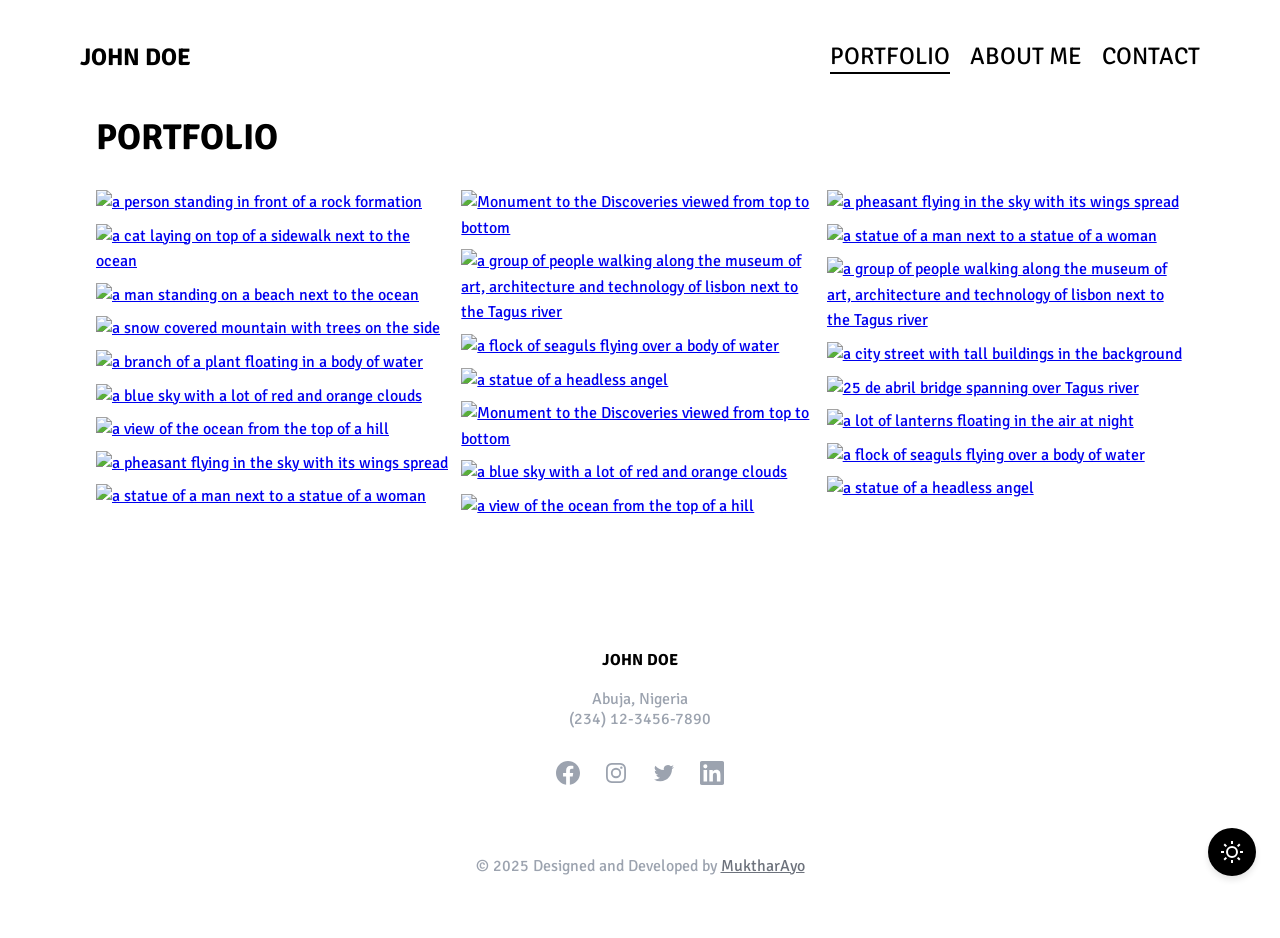
==== Index.html @ ddb0d1b8 "Photgrapher portfolio" ====
<!DOCTYPE html>
<html lang="en" class="scroll-smooth">
  <head>
    <meta charset="UTF-8" />
    <meta http-equiv="X-UA-Compatible" content="IE=edge" />
    <meta name="viewport" content="width=device-width, initial-scale=1.0" />
    <title>John Doe - Portfolio</title>
    <meta
      name="description"
      content="Hello there, I'm John Doe – an intrepid explorer through the lens, on a relentless quest to capture the world's boundless wonders. Join me in unraveling the extraordinary through my lens as I embark on a visual journey like no other."
    />
    <link rel="stylesheet" href="styles.css" />
    <!-- AOS link -->
    <link rel="stylesheet" href="https://unpkg.com/aos@next/dist/aos.css" />
    <!-- Fonts -->
    <link rel="preconnect" href="https://fonts.gstatic.com" crossorigin />
    <link rel="preconnect" href="https://fonts.googleapis.com" />
    <link
      href="https://fonts.googleapis.com/css2?family=Nothing+You+Could+Do&family=Signika:wght@400;700&display=swap"
      rel="stylesheet"
    />
    <!-- Fancybox -->
    <script src="https://cdn.jsdelivr.net/npm/@fancyapps/ui@5.0/dist/fancybox/fancybox.umd.js"></script>
    <link
      rel="stylesheet"
      href="https://cdn.jsdelivr.net/npm/@fancyapps/ui@5.0/dist/fancybox/fancybox.css"
    />
  </head>

  <body>
    <!-- theme-toggle -->
    <div class="theme-toggle" id="themeToggle">
      <svg
        xmlns="http://www.w3.org/2000/svg"
        viewBox="0 0 24 24"
        width="24"
        height="24"
      >
        <path fill="none" d="M0 0h24v24H0z" />
        <path
          d="M12 18a6 6 0 1 1 0-12 6 6 0 0 1 0 12zm0-2a4 4 0 1 0 0-8 4 4 0 0 0 0 8zM11 1h2v3h-2V1zm0 19h2v3h-2v-3zM3.515 4.929l1.414-1.414L7.05 5.636 5.636 7.05 3.515 4.93zM16.95 18.364l1.414-1.414 2.121 2.121-1.414 1.414-2.121-2.121zm2.121-14.85l1.414 1.415-2.121 2.121-1.414-1.414 2.121-2.121zM5.636 16.95l1.414 1.414-2.121 2.121-1.414-1.414 2.121-2.121zM23 11v2h-3v-2h3zM4 11v2H1v-2h3z"
        />
      </svg>
    </div>

    <!-- Navbar -->
    <header class="header">
      <nav class="nav" role="navigation">
        <div class="nav-container">
          <div class="nav-brand">
            <a href="index.html" class="brand-link">JOHN DOE</a>
          </div>
          <div class="nav-toggle">
            <button
              class="hamburger"
              onclick="toggleMenu()"
              aria-label="Toggle menu"
            >
              <span class="hamburger-line"></span>
              <span class="hamburger-line"></span>
              <span class="hamburger-line"></span>
            </button>
          </div>
          <div class="nav-menu" id="navMenu">
            <ul class="nav-list">
              <li class="nav-item active">
                <a href="index.html" class="nav-link">PORTFOLIO</a>
              </li>
              <li class="nav-item">
                <a href="about.html" class="nav-link">ABOUT ME</a>
              </li>
              <li class="nav-item">
                <a href="contact.html" class="nav-link">CONTACT</a>
              </li>
            </ul>
          </div>
        </div>
      </nav>
    </header>

    <!-- Content -->
    <main class="main-content">
      <div class="container">
        <h1 class="page-title">PORTFOLIO</h1>
        <section class="gallery">
          <div class="gallery-grid">
            <div data-aos="fade-up">
              <a
                href="https://images.unsplash.com/photo-1675789203977-70070dae0799?ixlib=rb-4.0.3&ixid=MnwxMjA3fDB8MHxwaG90by1wYWdlfHx8fGVufDB8fHx8&auto=format&fit=crop&w=870&q=80"
                data-fancybox="gallery"
              >
                <img
                  alt="a person standing in front of a rock formation"
                  class="gallery-image"
                  src="https://images.unsplash.com/photo-1675789203977-70070dae0799?ixlib=rb-4.0.3&ixid=MnwxMjA3fDB8MHxwaG90by1wYWdlfHx8fGVufDB8fHx8&auto=format&fit=crop&w=870&q=80"
                />
              </a>
            </div>
            <div data-aos="fade-up">
              <a
                href="https://images.unsplash.com/photo-1674985594089-eab270e843c5?ixlib=rb-4.0.3&ixid=MnwxMjA3fDB8MHxwaG90by1wYWdlfHx8fGVufDB8fHx8&auto=format&fit=crop&w=1963&q=80"
                data-fancybox="gallery"
              >
                <img
                  alt="a cat laying on top of a sidewalk next to the ocean"
                  class="gallery-image"
                  src="https://images.unsplash.com/photo-1674985594089-eab270e843c5?ixlib=rb-4.0.3&ixid=MnwxMjA3fDB8MHxwaG90by1wYWdlfHx8fGVufDB8fHx8&auto=format&fit=crop&w=1963&q=80"
                />
              </a>
            </div>
            <div data-aos="fade-up">
              <a
                href="https://images.unsplash.com/photo-1667093060577-02f07eb01585?ixlib=rb-4.0.3&ixid=MnwxMjA3fDB8MHxwaG90by1wYWdlfHx8fGVufDB8fHx8&auto=format&fit=crop&w=1750&q=80"
                data-fancybox="gallery"
              >
                <img
                  alt="a man standing on a beach next to the ocean"
                  class="gallery-image"
                  src="https://images.unsplash.com/photo-1667093060577-02f07eb01585?ixlib=rb-4.0.3&ixid=MnwxMjA3fDB8MHxwaG90by1wYWdlfHx8fGVufDB8fHx8&auto=format&fit=crop&w=1750&q=80"
                />
              </a>
            </div>
            <div data-aos="fade-up">
              <a
                href="https://images.unsplash.com/photo-1676978647680-0e60a584c5fa?ixlib=rb-4.0.3&ixid=MnwxMjA3fDB8MHxwaG90by1wYWdlfHx8fGVufDB8fHx8&auto=format&fit=crop&w=1740&q=80"
                data-fancybox="gallery"
              >
                <img
                  alt="a snow covered mountain with trees on the side"
                  class="gallery-image"
                  src="https://images.unsplash.com/photo-1676978647680-0e60a584c5fa?ixlib=rb-4.0.3&ixid=MnwxMjA3fDB8MHxwaG90by1wYWdlfHx8fGVufDB8fHx8&auto=format&fit=crop&w=1740&q=80"
                />
              </a>
            </div>
            <div data-aos="fade-up">
              <a
                href="https://images.unsplash.com/photo-1675910568522-c187fd74d5b9?ixlib=rb-4.0.3&ixid=MnwxMjA3fDB8MHxwaG90by1wYWdlfHx8fGVufDB8fHx8&auto=format&fit=crop&w=1740&q=80"
                data-fancybox="gallery"
              >
                <img
                  alt="a branch of a plant floating in a body of water"
                  class="gallery-image"
                  src="https://images.unsplash.com/photo-1675910568522-c187fd74d5b9?ixlib=rb-4.0.3&ixid=MnwxMjA3fDB8MHxwaG90by1wYWdlfHx8fGVufDB8fHx8&auto=format&fit=crop&w=1740&q=80"
                />
              </a>
            </div>
            <div data-aos="fade-up">
              <a
                href="https://images.unsplash.com/photo-1675971074488-351394caf6aa?ixlib=rb-4.0.3&ixid=MnwxMjA3fDB8MHxwaG90by1wYWdlfHx8fGVufDB8fHx8&auto=format&fit=crop&w=1740&q=80"
                data-fancybox="gallery"
              >
                <img
                  alt="a blue sky with a lot of red and orange clouds"
                  class="gallery-image"
                  src="https://images.unsplash.com/photo-1675971074488-351394caf6aa?ixlib=rb-4.0.3&ixid=MnwxMjA3fDB8MHxwaG90by1wYWdlfHx8fGVufDB8fHx8&auto=format&fit=crop&w=1740&q=80"
                />
              </a>
            </div>
            <div data-aos="fade-up">
              <a
                href="https://images.unsplash.com/photo-1655908932015-7650b401e2f9?ixlib=rb-4.0.3&ixid=MnwxMjA3fDB8MHxwaG90by1wYWdlfHx8fGVufDB8fHx8&auto=format&fit=crop&w=1740&q=80"
                data-fancybox="gallery"
              >
                <img
                  alt="a view of the ocean from the top of a hill"
                  class="gallery-image"
                  src="https://images.unsplash.com/photo-1655908932015-7650b401e2f9?ixlib=rb-4.0.3&ixid=MnwxMjA3fDB8MHxwaG90by1wYWdlfHx8fGVufDB8fHx8&auto=format&fit=crop&w=1740&q=80"
                />
              </a>
            </div>
            <div data-aos="fade-up">
              <a
                href="https://images.unsplash.com/photo-1675189729507-b90d7cb6c592?ixlib=rb-4.0.3&ixid=MnwxMjA3fDB8MHxwaG90by1wYWdlfHx8fGVufDB8fHx8&auto=format&fit=crop&w=1816&q=80"
                data-fancybox="gallery"
              >
                <img
                  alt="a pheasant flying in the sky with its wings spread"
                  class="gallery-image"
                  src="https://images.unsplash.com/photo-1675189729507-b90d7cb6c592?ixlib=rb-4.0.3&ixid=MnwxMjA3fDB8MHxwaG90by1wYWdlfHx8fGVufDB8fHx8&auto=format&fit=crop&w=1816&q=80"
                />
              </a>
            </div>
            <div data-aos="fade-up">
              <a
                href="https://images.unsplash.com/photo-1654018869756-d08407972836?ixlib=rb-4.0.3&ixid=MnwxMjA3fDB8MHxwaG90by1wYWdlfHx8fGVufDB8fHx8&auto=format&fit=crop&w=2918&q=80"
                data-fancybox="gallery"
              >
                <img
                  alt="a statue of a man next to a statue of a woman"
                  class="gallery-image"
                  src="https://images.unsplash.com/photo-1654018869756-d08407972836?ixlib=rb-4.0.3&ixid=MnwxMjA3fDB8MHxwaG90by1wYWdlfHx8fGVufDB8fHx8&auto=format&fit=crop&w=2918&q=80"
                />
              </a>
            </div>
            <div data-aos="fade-up">
              <a
                href="https://images.unsplash.com/photo-1551346072-8ba2706b0f36?ixlib=rb-4.0.3&ixid=MnwxMjA3fDB8MHxwaG90by1wYWdlfHx8fGVufDB8fHx8&auto=format&fit=crop&w=2052&q=80"
                data-fancybox="gallery"
              >
                <img
                  alt="Monument to the Discoveries viewed from top to bottom"
                  class="gallery-image"
                  src="https://images.unsplash.com/photo-1551346072-8ba2706b0f36?ixlib=rb-4.0.3&ixid=MnwxMjA3fDB8MHxwaG90by1wYWdlfHx8fGVufDB8fHx8&auto=format&fit=crop&w=2052&q=80"
                />
              </a>
            </div>
            <div data-aos="fade-up">
              <a
                href="https://images.unsplash.com/photo-1624385690664-38a3af477cd9?ixlib=rb-4.0.3&ixid=MnwxMjA3fDB8MHxwaG90by1wYWdlfHx8fGVufDB8fHx8&auto=format&fit=crop&w=1740&q=80"
                data-fancybox="gallery"
              >
                <img
                  alt="a group of people walking along the museum of art, architecture and technology of lisbon next to the Tagus river"
                  class="gallery-image"
                  src="https://images.unsplash.com/photo-1624385690664-38a3af477cd9?ixlib=rb-4.0.3&ixid=MnwxMjA3fDB8MHxwaG90by1wYWdlfHx8fGVufDB8fHx8&auto=format&fit=crop&w=1740&q=80"
                />
              </a>
            </div>
            <div data-aos="fade-up">
              <a
                href="https://images.unsplash.com/photo-1675620705848-bcab2d4d98a4?ixlib=rb-4.0.3&ixid=MnwxMjA3fDB8MHxwaG90by1wYWdlfHx8fGVufDB8fHx8&auto=format&fit=crop&w=870&q=80"
                data-fancybox="gallery"
              >
                <img
                  alt="a flock of seaguls flying over a body of water"
                  class="gallery-image"
                  src="https://images.unsplash.com/photo-1675620705848-bcab2d4d98a4?ixlib=rb-4.0.3&ixid=MnwxMjA3fDB8MHxwaG90by1wYWdlfHx8fGVufDB8fHx8&auto=format&fit=crop&w=870&q=80"
                />
              </a>
            </div>
            <div data-aos="fade-up">
              <a
                href="https://images.unsplash.com/photo-1642415390616-2ac6727ac550?ixlib=rb-4.0.3&ixid=MnwxMjA3fDB8MHxwaG90by1wYWdlfHx8fGVufDB8fHx8&auto=format&fit=crop&w=774&q=80"
                data-fancybox="gallery"
              >
                <img
                  alt="a statue of a headless angel"
                  class="gallery-image"
                  src="https://images.unsplash.com/photo-1642415390616-2ac6727ac550?ixlib=rb-4.0.3&ixid=MnwxMjA3fDB8MHxwaG90by1wYWdlfHx8fGVufDB8fHx8&auto=format&fit=crop&w=774&q=80"
                />
              </a>
            </div>
            <div data-aos="fade-up">
              <a
                href="https://images.unsplash.com/photo-1551346072-8ba2706b0f36?ixlib=rb-4.0.3&ixid=MnwxMjA3fDB8MHxwaG90by1wYWdlfHx8fGVufDB8fHx8&auto=format&fit=crop&w=2052&q=80"
                data-fancybox="gallery"
              >
                <img
                  alt="Monument to the Discoveries viewed from top to bottom"
                  class="gallery-image"
                  src="https://images.unsplash.com/photo-1551346072-8ba2706b0f36?ixlib=rb-4.0.3&ixid=MnwxMjA3fDB8MHxwaG90by1wYWdlfHx8fGVufDB8fHx8&auto=format&fit=crop&w=2052&q=80"
                />
              </a>
            </div>
            <div data-aos="fade-up">
              <a
                href="https://images.unsplash.com/photo-1675971074488-351394caf6aa?ixlib=rb-4.0.3&ixid=MnwxMjA3fDB8MHxwaG90by1wYWdlfHx8fGVufDB8fHx8&auto=format&fit=crop&w=1740&q=80"
                data-fancybox="gallery"
              >
                <img
                  alt="a blue sky with a lot of red and orange clouds"
                  class="gallery-image"
                  src="https://images.unsplash.com/photo-1675971074488-351394caf6aa?ixlib=rb-4.0.3&ixid=MnwxMjA3fDB8MHxwaG90by1wYWdlfHx8fGVufDB8fHx8&auto=format&fit=crop&w=1740&q=80"
                />
              </a>
            </div>
            <div data-aos="fade-up">
              <a
                href="https://images.unsplash.com/photo-1655908932015-7650b401e2f9?ixlib=rb-4.0.3&ixid=MnwxMjA3fDB8MHxwaG90by1wYWdlfHx8fGVufDB8fHx8&auto=format&fit=crop&w=1740&q=80"
                data-fancybox="gallery"
              >
                <img
                  alt="a view of the ocean from the top of a hill"
                  class="gallery-image"
                  src="https://images.unsplash.com/photo-1655908932015-7650b401e2f9?ixlib=rb-4.0.3&ixid=MnwxMjA3fDB8MHxwaG90by1wYWdlfHx8fGVufDB8fHx8&auto=format&fit=crop&w=1740&q=80"
                />
              </a>
            </div>
            <div data-aos="fade-up">
              <a
                href="https://images.unsplash.com/photo-1675189729507-b90d7cb6c592?ixlib=rb-4.0.3&ixid=MnwxMjA3fDB8MHxwaG90by1wYWdlfHx8fGVufDB8fHx8&auto=format&fit=crop&w=1816&q=80"
                data-fancybox="gallery"
              >
                <img
                  alt="a pheasant flying in the sky with its wings spread"
                  class="gallery-image"
                  src="https://images.unsplash.com/photo-1675189729507-b90d7cb6c592?ixlib=rb-4.0.3&ixid=MnwxMjA3fDB8MHxwaG90by1wYWdlfHx8fGVufDB8fHx8&auto=format&fit=crop&w=1816&q=80"
                />
              </a>
            </div>
            <div data-aos="fade-up">
              <a
                href="https://images.unsplash.com/photo-1654018869756-d08407972836?ixlib=rb-4.0.3&ixid=MnwxMjA3fDB8MHxwaG90by1wYWdlfHx8fGVufDB8fHx8&auto=format&fit=crop&w=2918&q=80"
                data-fancybox="gallery"
              >
                <img
                  alt="a statue of a man next to a statue of a woman"
                  class="gallery-image"
                  src="https://images.unsplash.com/photo-1654018869756-d08407972836?ixlib=rb-4.0.3&ixid=MnwxMjA3fDB8MHxwaG90by1wYWdlfHx8fGVufDB8fHx8&auto=format&fit=crop&w=2918&q=80"
                />
              </a>
            </div>
            <div data-aos="fade-up">
              <a
                href="https://images.unsplash.com/photo-1624385690664-38a3af477cd9?ixlib=rb-4.0.3&ixid=MnwxMjA3fDB8MHxwaG90by1wYWdlfHx8fGVufDB8fHx8&auto=format&fit=crop&w=1740&q=80"
                data-fancybox="gallery"
              >
                <img
                  alt="a group of people walking along the museum of art, architecture and technology of lisbon next to the Tagus river"
                  class="gallery-image"
                  src="https://images.unsplash.com/photo-1624385690664-38a3af477cd9?ixlib=rb-4.0.3&ixid=MnwxMjA3fDB8MHxwaG90by1wYWdlfHx8fGVufDB8fHx8&auto=format&fit=crop&w=1740&q=80"
                />
              </a>
            </div>
            <div data-aos="fade-up">
              <a
                href="https://images.unsplash.com/photo-1677075610184-57d21d023e5b?ixlib=rb-4.0.3&ixid=MnwxMjA3fDB8MHxwaG90by1wYWdlfHx8fGVufDB8fHx8&auto=format&fit=crop&w=1742&q=80"
                data-fancybox="gallery"
              >
                <img
                  alt="a city street with tall buildings in the background"
                  class="gallery-image"
                  src="https://images.unsplash.com/photo-1677075610184-57d21d023e5b?ixlib=rb-4.0.3&ixid=MnwxMjA3fDB8MHxwaG90by1wYWdlfHx8fGVufDB8fHx8&auto=format&fit=crop&w=1742&q=80"
                />
              </a>
            </div>
            <div data-aos="fade-up">
              <a
                href="https://images.unsplash.com/photo-1558102400-72da9fdbecae?ixlib=rb-4.0.3&ixid=MnwxMjA3fDB8MHxwaG90by1wYWdlfHx8fGVufDB8fHx8&auto=format&fit=crop&w=1592&q=80"
                data-fancybox="gallery"
              >
                <img
                  alt="25 de abril bridge spanning over Tagus river"
                  class="gallery-image"
                  src="https://images.unsplash.com/photo-1558102400-72da9fdbecae?ixlib=rb-4.0.3&ixid=MnwxMjA3fDB8MHxwaG90by1wYWdlfHx8fGVufDB8fHx8&auto=format&fit=crop&w=1592&q=80"
                />
              </a>
            </div>
            <div data-aos="fade-up">
              <a
                href="https://images.unsplash.com/photo-1510673825466-302bc330ab95?ixlib=rb-4.0.3&ixid=MnwxMjA3fDB8MHxwaG90by1wYWdlfHx8fGVufDB8fHx8&auto=format&fit=crop&w=1744&q=80"
                data-fancybox="gallery"
              >
                <img
                  alt="a lot of lanterns floating in the air at night"
                  class="gallery-image"
                  src="https://images.unsplash.com/photo-1510673825466-302bc330ab95?ixlib=rb-4.0.3&ixid=MnwxMjA3fDB8MHxwaG90by1wYWdlfHx8fGVufDB8fHx8&auto=format&fit=crop&w=1744&q=80"
                />
              </a>
            </div>
            <div data-aos="fade-up">
              <a
                href="https://images.unsplash.com/photo-1675620705848-bcab2d4d98a4?ixlib=rb-4.0.3&ixid=MnwxMjA3fDB8MHxwaG90by1wYWdlfHx8fGVufDB8fHx8&auto=format&fit=crop&w=870&q=80"
                data-fancybox="gallery"
              >
                <img
                  alt="a flock of seaguls flying over a body of water"
                  class="gallery-image"
                  src="https://images.unsplash.com/photo-1675620705848-bcab2d4d98a4?ixlib=rb-4.0.3&ixid=MnwxMjA3fDB8MHxwaG90by1wYWdlfHx8fGVufDB8fHx8&auto=format&fit=crop&w=870&q=80"
                />
              </a>
            </div>
            <div data-aos="fade-up">
              <a
                href="https://images.unsplash.com/photo-1642415390616-2ac6727ac550?ixlib=rb-4.0.3&ixid=MnwxMjA3fDB8MHxwaG90by1wYWdlfHx8fGVufDB8fHx8&auto=format&fit=crop&w=774&q=80"
                data-fancybox="gallery"
              >
                <img
                  alt="a statue of a headless angel"
                  class="gallery-image"
                  src="https://images.unsplash.com/photo-1642415390616-2ac6727ac550?ixlib=rb-4.0.3&ixid=MnwxMjA3fDB8MHxwaG90by1wYWdlfHx8fGVufDB8fHx8&auto=format&fit=crop&w=774&q=80"
                />
              </a>
            </div>
          </div>
        </section>
      </div>
    </main>

    <!-- Footer -->
    <footer class="footer">
      <div class="footer-content">
        <div class="footer-info">
          <p class="footer-name"><strong>JOHN DOE</strong></p>
          <p class="footer-address">
            Abuja, Nigeria<br />
            (234) 12-3456-7890
          </p>
          <div class="social-links">
            <a
              href="https://www.facebook.com"
              target="_blank"
              rel="noreferrer"
              aria-label="Facebook"
            >
              <svg
                width="24"
                height="24"
                fill="currentColor"
                viewBox="0 0 24 24"
              >
                <path
                  d="M24 12c0-6.6-5.4-12-12-12S0 5.4 0 12c0 5.99 4.388 10.954 10.125 11.854v-8.385H7.078V12h3.047V9.356c0-3.007 1.792-4.669 4.533-4.669 1.312 0 2.686.234 2.686.234v2.953H15.83c-1.491 0-1.956.925-1.956 1.874V12h3.328l-.532 3.469h-2.796v8.385C19.612 22.954 24 17.99 24 12z"
                />
              </svg>
            </a>
            <a
              href="https://www.instagram.com"
              target="_blank"
              rel="noreferrer"
              aria-label="Instagram"
            >
              <svg
                width="24"
                height="24"
                fill="currentColor"
                viewBox="0 0 24 24"
              >
                <path
                  d="M12.315 2c2.43 0 2.784.013 3.808.06 1.064.049 1.791.218 2.427.465a4.902 4.902 0 011.772 1.153 4.902 4.902 0 011.153 1.772c.247.636.416 1.363.465 2.427.048 1.067.06 1.407.06 4.123v.08c0 2.643-.012 2.987-.06 4.043-.049 1.064-.218 1.791-.465 2.427a4.902 4.902 0 01-1.153 1.772 4.902 4.902 0 01-1.772 1.153c-.636.247-1.363.416-2.427.465-1.067.048-1.407.06-4.123.06h-.08c-2.643 0-2.987-.012-4.043-.06-1.064-.049-1.791-.218-2.427-.465a4.902 4.902 0 01-1.772-1.153 4.902 4.902 0 01-1.153-1.772c-.247-.636-.416-1.363-.465-2.427-.047-1.024-.06-1.379-.06-3.808v-.63c0-2.43.013-2.784.06-3.808.049-1.064.218-1.791.465-2.427a4.902 4.902 0 011.153-1.772A4.902 4.902 0 015.45 2.525c.636-.247 1.363-.416 2.427-.465C8.901 2.013 9.256 2 11.685 2h.63zm-.081 1.802h-.468c-2.456 0-2.784.011-3.807.058-.975.045-1.504.207-1.857.344-.467.182-.8.398-1.15.748-.35.35-.566.683-.748 1.15-.137.353-.3.882-.344 1.857-.047 1.023-.058 1.351-.058 3.807v.468c0 2.456.011 2.784.058 3.807.045.975.207 1.504.344 1.857.182.466.399.8.748 1.15.35.35.683.566 1.15.748.353.137.882.3 1.857.344 1.054.048 1.37.058 4.041.058h.08c2.597 0 2.917-.01 3.96-.058.976-.045 1.505-.207 1.858-.344.466-.182.8-.398 1.15-.748.35-.35.566-.683.748-1.15.137-.353.3-.882.344-1.857.048-1.055.058-1.37.058-4.041v-.08c0-2.597-.01-2.917-.058-3.96-.045-.976-.207-1.505-.344-1.858a3.097 3.097 0 00-.748-1.15 3.098 3.098 0 00-1.15-.748c-.353-.137-.882-.3-1.857-.344-1.023-.047-1.351-.058-3.807-.058zM12 6.865a5.135 5.135 0 110 10.27 5.135 5.135 0 010-10.27zm0 1.802a3.333 3.333 0 100 6.666 3.333 3.333 0 000-6.666zm5.338-3.205a1.2 1.2 0 110 2.4 1.2 1.2 0 010-2.4z"
                />
              </svg>
            </a>
            <a
              href="https://twitter.com"
              target="_blank"
              rel="noreferrer"
              aria-label="Twitter"
            >
              <svg
                width="24"
                height="24"
                fill="currentColor"
                viewBox="0 0 24 24"
              >
                <path
                  d="M8.29 20.251c7.547 0 11.675-6.253 11.675-11.675 0-.178 0-.355-.012-.53A8.348 8.348 0 0022 5.92a8.19 8.19 0 01-2.357.646 4.118 4.118 0 001.804-2.27 8.224 8.224 0 01-2.605.996 4.107 4.107 0 00-6.993 3.743 11.65 11.65 0 01-8.457-4.287 4.106 4.106 0 001.27 5.477A4.072 4.072 0 012.8 9.713v.052a4.105 4.105 0 003.292 4.022 4.095 4.095 0 01-1.853.07 4.108 4.108 0 003.834 2.85A8.233 8.233 0 012 18.407a11.616 11.616 0 006.29 1.84"
                />
              </svg>
            </a>
            <a
              href="https://www.linkedin.com"
              target="_blank"
              rel="noreferrer"
              aria-label="LinkedIn"
            >
              <svg
                width="24"
                height="24"
                fill="currentColor"
                viewBox="0 0 24 24"
              >
                <path
                  d="M20.447 20.452h-3.554v-5.569c0-1.328-.027-3.037-1.852-3.037-1.853 0-2.136 1.445-2.136 2.939v5.667H9.351V9h3.414v1.561h.046c.477-.9 1.637-1.85 3.37-1.85 3.601 0 4.267 2.37 4.267 5.455v6.286zM5.337 7.433a2.062 2.062 0 01-2.063-2.065 2.064 2.064 0 112.063 2.065zm1.782 13.019H3.555V9h3.564v11.452zM22.225 0H1.771C.792 0 0 .774 0 1.729v20.542C0 23.227.792 24 1.771 24h20.451C23.2 24 24 23.227 24 22.271V1.729C24 .774 23.2 0 22.222 0h.003z"
                />
              </svg>
            </a>
          </div>
        </div>
        <p class="footer-credit">
          © 2025 Designed and Developed by
          <a href="https://github.com/MuktharAyo" class="credit-link"
            >MuktharAyo</a
          >
        </p>
      </div>
    </footer>

    <script src="script.js"></script>
    <script>
      // Initialize Fancybox
      Fancybox.bind("[data-fancybox]", {});
    </script>
    <!-- AOS scroll-reveal-js -->
    <script src="https://unpkg.com/aos@next/dist/aos.js"></script>
    <script>
      AOS.init({
        duration: 800,
        offset: 50,
      });
      // AOS.init();
    </script>
  </body>
</html>
---- styles.css ----
/* Reset and Base Styles */
* {
  margin: 0;
  padding: 0;
  box-sizing: border-box;
  outline: none;
}
:root {
  /* dark-mode */
  --bg: #000000;
  --fg: #ffffff;
  --card-bg: #171717;
  --title-text: #e2e8f0;
  --subtitle: #9ca3af;
  --other: #6d727c;
}

.light {
  /* light mode overrides */
  --bg: #ffffff;
  --fg: #000000;
  --card-bg: #e8e8e8;
  --title-text: #171717;
  --subtitle: #9ca3af;
  --other: #6d727c;
}

html {
  scroll-behavior: smooth;
}

body {
  font-family: "Signika", sans-serif;
  line-height: 1.6;
  color: var(--fg);
  background-color: var(--bg);
  transition: background-color 0.3s, color 0.3s;
  padding: 0 1.25rem;
}

/* Container */
.container {
  max-width: 1200px;
  margin: 0 auto;
  padding: 0 1rem;
  overflow: hidden;
}

/* Typography */
h1,
h2,
h3,
h4,
h5,
h6 {
  font-family: "Signika", sans-serif;
  font-weight: 700;
}

.page-title {
  font-size: 2.25rem;
  line-height: 2.5rem;
  font-weight: 700;
  padding-top: 2.5rem;
  padding-bottom: 2rem;
}

/* Header and Navigation */
.header {
  display: flex;
  width: 100%;
  overflow: hidden;
  padding-top: 2.5rem;
  padding-bottom: 0.25rem;
}

.nav {
  width: 100%;
}

.nav-container {
  max-width: 1200px;
  margin: 0 auto;
  display: flex;
  flex-wrap: wrap;
  align-items: center;
  justify-content: space-between;
}

.nav-brand {
  margin-right: 1rem;
}

.brand-link {
  font-size: 1.5rem;
  line-height: 2rem;
  font-family: "Signika", sans-serif;
  font-weight: 700;
  text-transform: uppercase;
  text-decoration: none;
  color: inherit;
}

.nav-toggle {
  display: none;
  margin-left: auto;
}

.hamburger {
  background: none;
  border: none;
  width: 1.25rem;
  height: 1.25rem;
  position: relative;
  cursor: pointer;
  -webkit-tap-highlight-color: transparent;
}

.hamburger-line {
  display: block;
  position: absolute;
  height: 0.125rem;
  width: 1.25rem;
  background-color: var(--fg);
  transition: all 0.5s ease-in-out;
}

.hamburger-line:nth-child(1) {
  top: 0.375rem;
}

.hamburger-line:nth-child(2) {
  top: 0.625rem;
}

.hamburger-line:nth-child(3) {
  top: 0.875rem;
}

.hamburger.active .hamburger-line:nth-child(1) {
  transform: rotate(45deg);
  top: 0.625rem;
}

.hamburger.active .hamburger-line:nth-child(2) {
  opacity: 0;
}

.hamburger.active .hamburger-line:nth-child(3) {
  transform: rotate(-45deg);
  top: 0.625rem;
}

.nav-menu {
  width: 100%;
  max-height: 0;
  overflow: hidden;
  transition: max-height 0.5s ease-out;
}

.nav-menu.active {
  max-height: 200px;
}

.nav-list {
  display: flex;
  flex-direction: column;
  list-style: none;
  margin-top: 1.25rem;
}

.nav-item {
  transition: all 0.3s ease;
  position: relative;
  max-width: max-content;
}

.nav-link {
  font-family: "Signika", sans-serif;
  font-size: 1.5rem;
  line-height: 2rem;
  text-decoration: none;
  color: inherit;
  display: block;
  padding: 0.5rem 0;
  -webkit-tap-highlight-color: transparent;
}

.nav-item.active .nav-link::after {
  content: "";
  display: block;
  height: 0.125rem;
  background-color: currentColor;
  width: 100%;
}

.nav-item:not(.active) .nav-link::after {
  content: "";
  display: block;
  height: 0.125rem;
  background-color: currentColor;
  width: 0;
  transition: width 0.5s ease;
}

.nav-item:not(.active):hover .nav-link::after {
  width: 100%;
}

/* Desktop Navigation */
@media (max-width: 767px) {
  .nav-toggle {
    display: block;
  }
}
@media (min-width: 768px) {
  /* .nav-toggle {
    display: block;
  } */

  .nav-menu {
    width: auto;
    max-height: none;
    flex-grow: 1;
    display: flex;
    align-items: center;
  }

  .nav-list {
    flex-direction: row;
    margin-top: 0;
    margin-left: auto;
    gap: 1.25rem;
  }

  .nav-link {
    padding: 0;
  }

  .nav-item.active .nav-link::after,
  .nav-item:not(.active) .nav-link::after {
    display: block;
  }

  body {
    padding: 0 5rem;
  }
}

/* Main Content */
/* .main-content {
  min-height: 50vh;
} */

/* Gallery Styles */
/* .gallery {
  color: #ff0000;
} */

.gallery-grid {
  columns: 3;
  gap: 8px;
}

.gallery-grid a {
  display: block;
  overflow: hidden;
  position: relative;
  margin-bottom: 8px;
}

.gallery-image {
  display: block;
  width: 100%;
  height: 100%;
  object-fit: cover;
  object-position: center;
  transition: all 1s;
}

.gallery-grid a:hover .gallery-image {
  transform: scale(1.1);
}

/* Responsive Gallery */
@media (max-width: 767px) {
  .gallery-grid {
    columns: 2;
  }
}

/* About Page Styles */

.about-grid {
  display: grid;
  grid-template-columns: 1fr 1fr;
  gap: 5rem;
  align-items: center;
}

.about-photo {
  padding: 3rem;
}
.photo-card {
  background-color: var(--card-bg);
  padding: 1rem;
  box-shadow: 0 10px 15px -3px rgba(0, 0, 0, 0.1),
    0 4px 6px -4px rgba(0, 0, 0, 0.1);
  transition: all 0.5s ease;
  transform: rotate(-6deg);
}
.photo-card:hover {
  transform: rotate(0deg);
}
.about-image {
  width: 100%;
  aspect-ratio: 1;
  object-fit: cover;
}

.photo-caption {
  padding: 10px;
  text-align: center;
}
.caption-text {
  color: var(--title-text);
  font-size: 3.75rem;
  line-height: 1;
  font-family: "Nothing You Could Do", cursive;
}

.about-text {
  display: flex;
  flex-direction: column;
  gap: 1.3rem;
}
.greeting {
  text-align: left;
  line-height: 1.5;
}
.greeting-line {
  font-size: 2rem;
  line-height: 2.25rem;
  font-family: serif;
  font-weight: 700;
  margin-bottom: 0.25rem;
}
.about-paragraph {
  display: flex;
  flex-direction: column;
  gap: 1rem;
}
.about-paragraph p {
  font-size: 18px;
  font-weight: 400;
}
.wave {
  animation: wave 2.5s infinite;
  transform-origin: 70% 70%;
  display: inline-block;
}

@keyframes wave {
  0% {
    transform: rotate(0deg);
  }
  10% {
    transform: rotate(14deg);
  }
  20% {
    transform: rotate(-8deg);
  }
  30% {
    transform: rotate(14deg);
  }
  40% {
    transform: rotate(-4deg);
  }
  50% {
    transform: rotate(10deg);
  }
  60% {
    transform: rotate(0deg);
  }
  100% {
    transform: rotate(0deg);
  }
}

.photographer-section {
  padding: 60px 20px;
  text-align: center;
  overflow: hidden;
}
.stats {
  display: grid;
  grid-template-columns: repeat(4, 1fr);
  gap: 12px;
  margin-bottom: 50px;
}
.stat-item {
  background: var(--card-bg);
  padding: 20px;
  border-radius: 8px;
}
.stat-number {
  font-size: 2.5em;
  margin: 0;
  color: var(--title-text);
}
.awards {
  margin-bottom: 50px;
}
.awards h3 {
  margin-bottom: 20px;
  font-size: 1.8em;
  color: var(--title-text);
}
.awards ul {
  list-style: none;
  padding: 0;
}
.awards li {
  margin: 10px 0;
  opacity: 0;
}
.year {
  font-weight: bold;
  margin-right: 10px;
  color: #219673;
}

.brands h3 {
  margin-bottom: 20px;
  font-size: 1.8em;
  color: var(--title-text);
}
.brand-logos {
  display: flex;
  justify-content: center;
  align-items: center;
  gap: 50px;
  flex-wrap: wrap;
}
.brand {
  min-width: 160px;
  max-width: 170px;
  max-height: max-content;
  overflow: hidden;
}
.brand img {
  display: inline-block;
  width: 100%;
}
@media (max-width: 768px) {
  .about-grid {
    grid-template-columns: 1fr;
    gap: 3.5rem;
    margin-top: 2rem;
  }
  .about-text {
    text-align: center;
  }
  .about-photo {
    padding: 1.5rem;
  }
  .greeting {
    text-align: center;
  }
   .photo-card {
    transform: rotate(0deg);
  }
  .stats {
    grid-template-columns: 1fr 1fr;
    margin-bottom: 50px;
  }
  .stat-item {
    width: 200px;
    height: 200px;
  }
  @media (max-width: 525px) {
    .stat-item {
      width: 180px;
      height: 180px;
    }
    .brand-logos {
      gap: 24px;
    }
  }
  @media (max-width: 450px) {
    .stat-item {
      width: 160px;
      height: 160px;
    }
  }
}

/* Contact Page Styles */
.contact-grid {
  display: grid;
  grid-template-columns: 1fr 1fr;
  gap: 4rem;
  align-items: center;
}

.contact-form {
  max-width: 768px;
}

.form {
  display: flex;
  flex-direction: column;
  gap: 2rem;
}

.form-group {
  display: flex;
  flex-direction: column;
  gap: 8px;
}

.form-label {
  display: block;
  font-size: 0.875rem;
  line-height: 1.25rem;
  font-weight: 500;
  color: var(--subtitle);
}

.form-input,
.form-textarea {
  box-shadow: 0 1px 2px 0 rgba(0, 0, 0, 0.05);
  background: var(--card-bg);
  border: none;
  color: var(--fg);
  font-size: 0.875rem;
  line-height: 1.25rem;
  border-radius: 0.5rem;
  padding: 0.75rem;
  width: 100%;
  transition: all 0.3s ease;
}
.form-input::placeholder,
.form-textarea::placeholder {
  color: var(--other);
}
.form-input:focus,
.form-textarea:focus {
  border: 1px solid var(--fg);
}
.form-textarea {
  resize: vertical;
}

.form-button {
  padding: 0.75rem 1.25rem;
  font-size: 0.875rem;
  line-height: 1.25rem;
  font-weight: 500;
  text-align: center;
  background: var(--fg);
  color: var(--bg);
  border: 1px solid var(--fg);
  border-radius: 0.5rem;
  cursor: pointer;
  transition: all 0.4s ease;
  width: fit-content;
}
.form-button:hover {
  background: none;
  color: var(--fg);
}

.contact-image {
  display: flex;
  position: relative;
  padding: 3rem;
}

.contact-photo-card {
  background-color: var(--card-bg);
  padding: 16px;
  box-shadow: 0 10px 15px -3px rgba(0, 0, 0, 0.1),
    0 4px 6px -4px rgba(0, 0, 0, 0.1);
  border: 1px solid var(--fg);
  transition: all 0.5s ease;
  transform: rotate(6deg);
  position: relative;
}

.contact-photo-card:hover {
  transform: rotate(0deg);
}

.contact-photo {
  aspect-ratio: 1;
  width: 100%;
  object-fit: cover;
  filter: grayscale();
}

/* Desktop Contact Page */
@media (max-width: 768px) {
  .contact-grid {
    grid-template-columns: 1fr;
  }
  .contact-image {
    order: 1;
  }
  .contact-form {
    order: 2;
  }
  .contact-photo-card {
    transform: rotate(0deg);
  }
}

/* Footer Styles */
.footer {
  margin-top: 4rem;
}

.footer-content {
  max-width: 1280px;
  padding: 4rem 0;
  margin: 0 auto;
  display: grid;
  grid-template-columns: 1fr;
  gap: 2rem;
  text-align: center;
}

.footer-info {
  display: flex;
  flex-direction: column;
  align-items: center;
}

.footer-name {
  font-family: "Signika", sans-serif;
  font-weight: 700;
}

.footer-address {
  margin-top: 1rem;
  font-size: 1rem;
  line-height: 1.25rem;
  color: var(--subtitle);
}

.social-links {
  display: flex;
  margin: 0 auto;
  gap: 1.5rem;
  margin-top: 2rem;
  color: var(--subtitle);
}

.social-links a {
  transition: opacity 0.3s ease;
  color: inherit;
}

.social-links a:hover {
  opacity: 0.75;
}

.footer-credit {
  margin-top: 2rem;
  font-size: 1rem;
  line-height: 1rem;
  color: var(--subtitle);
  text-align: center;
}

.credit-link {
  color: var(--other);
  text-decoration: underline;
}

/* Responsive adjustments */
@media (max-width: 640px) {
  .container {
    padding: 0;
  }
  .page-title {
    font-size: 2rem;
  }
}

/* Theme toggle */
.theme-toggle {
  position: fixed;
  bottom: 1.5rem;
  right: 1.5rem;
  width: 3rem;
  height: 3rem;
  border-radius: 50%;
  background-color: #fff;
  display: flex;
  align-items: center;
  justify-content: center;
  cursor: pointer;
  box-shadow: 0 4px 6px rgba(0, 0, 0, 0.1);
  z-index: 100;
  transition: background-color 0.4s, transform 0.4s;
}
.theme-toggle svg {
  fill: black;
}
.light .theme-toggle svg {
  fill: #fff;
}
.light .theme-toggle {
  background-color: #000;
  color: #fff;
}
.theme-toggle:hover {
  transform: scale(1.1);
}
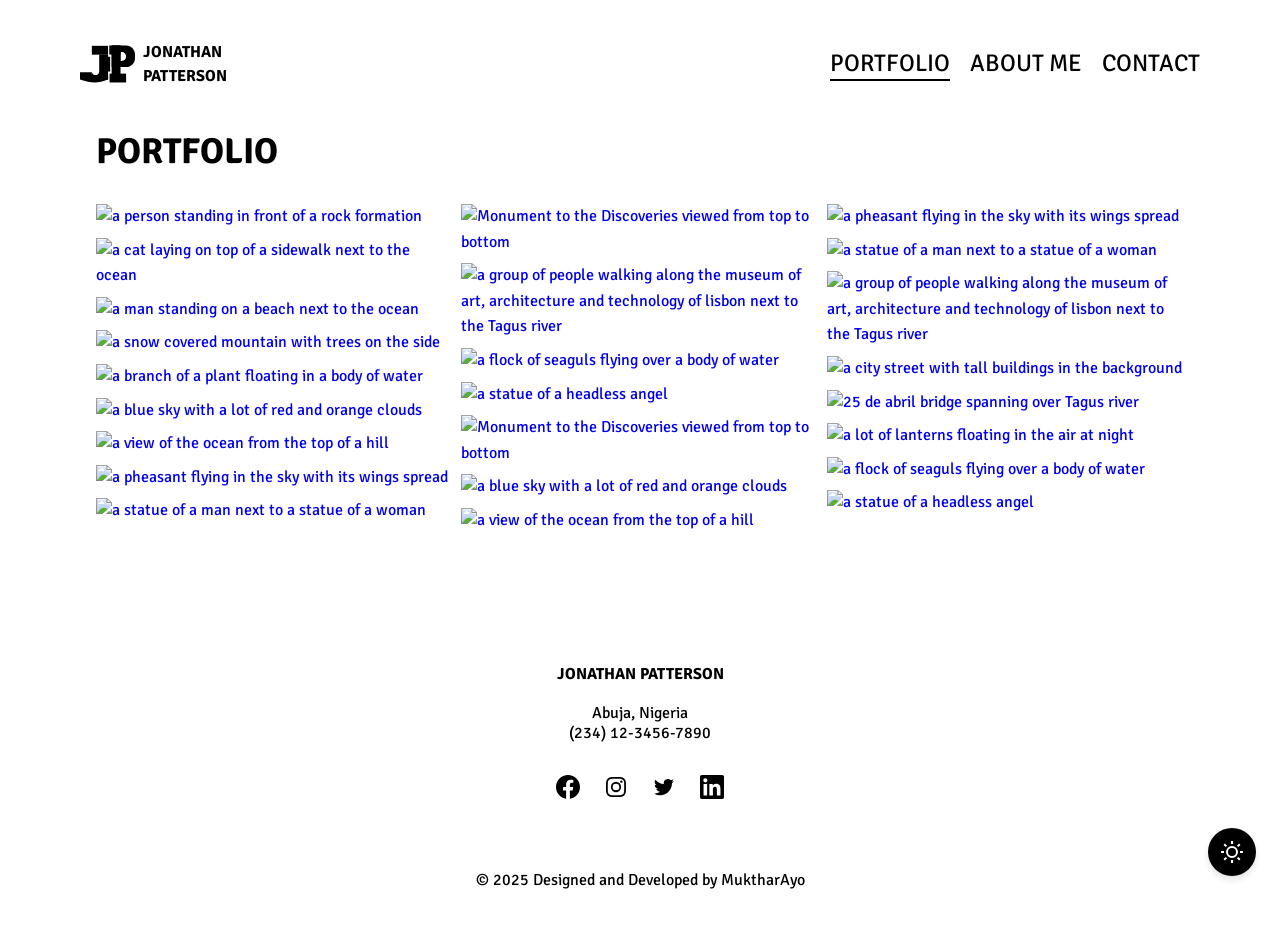
==== commit f97f7ddd: "Updated" ====
--- a/Index.html
+++ b/Index.html
@@ -4,11 +4,12 @@
     <meta charset="UTF-8" />
     <meta http-equiv="X-UA-Compatible" content="IE=edge" />
     <meta name="viewport" content="width=device-width, initial-scale=1.0" />
-    <title>John Doe - Portfolio</title>
+    <title>Jonathan Patterson - Portfolio</title>
     <meta
       name="description"
-      content="Hello there, I'm John Doe – an intrepid explorer through the lens, on a relentless quest to capture the world's boundless wonders. Join me in unraveling the extraordinary through my lens as I embark on a visual journey like no other."
+      content="Hello there, I'm Jonathan Patterson – an intrepid explorer through the lens, on a relentless quest to capture the world's boundless wonders. Join me in unraveling the extraordinary through my lens as I embark on a visual journey like no other."
     />
+    <link rel="icon" href="Assets/Images/JP-Logo.svg" />
     <link rel="stylesheet" href="styles.css" />
     <!-- AOS link -->
     <link rel="stylesheet" href="https://unpkg.com/aos@next/dist/aos.css" />
@@ -48,7 +49,50 @@
       <nav class="nav" role="navigation">
         <div class="nav-container">
           <div class="nav-brand">
-            <a href="index.html" class="brand-link">JOHN DOE</a>
+            <a href="index.html" class="brand-link"
+              >
+              <svg
+                xmlns="http://www.w3.org/2000/svg"
+                width="50"
+                height="35"
+                viewBox="0 0 50 35"
+                fill="none"
+              >
+                <path
+                  d="M28.7634 0.698914H36.8279V27.5806H28.7634V0.698914Z"
+                  fill="white"
+                />
+                <path
+                  d="M26.6129 0.698918L36.8279 0.698914L36.828 8.76343H26.6129V0.698918Z"
+                  fill="white"
+                />
+                <path
+                  d="M26.8817 26.2365H41.9355V34.3011H26.8817V26.2365Z"
+                  fill="white"
+                />
+                <path
+                  d="M41.9353 0.698914C46.3892 0.698914 49.9997 4.30949 49.9998 8.76337V12.2585C49.9995 16.7122 46.3891 20.3229 41.9353 20.3229H28.7634V0.698914H41.9353ZM36.8279 6.61298V14.6774H37.9031C40.13 14.6774 41.9353 12.8721 41.9353 10.6452C41.9353 8.41825 40.13 6.61298 37.9031 6.61298H36.8279Z"
+                  fill="white"
+                />
+                <path
+                  d="M25.2688 10.914H27.4194V24.3548H25.2688V10.914Z"
+                  fill="white"
+                />
+                <path
+                  d="M10.7527 0.967734H25.5376V9.03225H10.7527V0.967734Z"
+                  fill="white"
+                />
+                <path
+                  d="M25.5376 31.6129H10.7527V24.2204C10.7527 26.0761 12.2572 27.5807 14.113 27.5807C15.9687 27.5806 17.4733 26.0761 17.4733 24.2204V8.76343H25.5376V31.6129Z"
+                  fill="white"
+                />
+                <path
+                  d="M10.7529 27.5809H25.5381V31.6679C16.1592 35.2986 10.4827 35.0579 0 31.6679V24.8925H10.7529V27.5809Z"
+                  fill="white"
+                />
+              </svg>
+              <span>Jonathan <br>Patterson</span>
+            </a>
           </div>
           <div class="nav-toggle">
             <button
@@ -381,7 +425,7 @@
     <footer class="footer">
       <div class="footer-content">
         <div class="footer-info">
-          <p class="footer-name"><strong>JOHN DOE</strong></p>
+          <p class="footer-name"><strong>Jonathan Patterson</strong></p>
           <p class="footer-address">
             Abuja, Nigeria<br />
             (234) 12-3456-7890
--- a/styles.css
+++ b/styles.css
@@ -12,7 +12,6 @@
   --card-bg: #171717;
   --title-text: #e2e8f0;
   --subtitle: #9ca3af;
-  --other: #6d727c;
 }
 
 .light {
@@ -22,7 +21,6 @@
   --card-bg: #e8e8e8;
   --title-text: #171717;
   --subtitle: #9ca3af;
-  --other: #6d727c;
 }
 
 html {
@@ -56,6 +54,9 @@
   font-family: "Signika", sans-serif;
   font-weight: 700;
 }
+a {
+  text-decoration: none;
+}
 
 .page-title {
   font-size: 2.25rem;
@@ -92,13 +93,24 @@
 }
 
 .brand-link {
-  font-size: 1.5rem;
-  line-height: 2rem;
+  display: flex;
+  align-items: center;
+  gap: 8px;
+}
+.brand-link svg {
+  width: 55px;
+  height: 40px;
+}
+.light .brand-link svg path {
+  fill: var(--fg);
+}
+.brand-link span {
+  font-size: 1rem;
+  line-height: 1.5;
   font-family: "Signika", sans-serif;
   font-weight: 700;
   text-transform: uppercase;
-  text-decoration: none;
-  color: inherit;
+  color: var(--fg);
 }
 
 .nav-toggle {
@@ -179,7 +191,6 @@
   font-family: "Signika", sans-serif;
   font-size: 1.5rem;
   line-height: 2rem;
-  text-decoration: none;
   color: inherit;
   display: block;
   padding: 0.5rem 0;
@@ -207,17 +218,30 @@
   width: 100%;
 }
 
-/* Desktop Navigation */
 @media (max-width: 767px) {
   .nav-toggle {
     display: block;
   }
-}
+  @media (max-width: 600px) {
+    .header {
+      padding-top: 1.5rem;
+    }
+    .brand-link {
+      gap: 5px;
+    }
+    .brand-link svg {
+      width: 40px;
+      height: 25px;
+    }
+
+    .brand-link span {
+      font-size: 0.7rem;
+      line-height: 1.2;
+    }
+  }
+}
+/* Desktop Navigation */
 @media (min-width: 768px) {
-  /* .nav-toggle {
-    display: block;
-  } */
-
   .nav-menu {
     width: auto;
     max-height: none;
@@ -467,7 +491,7 @@
   .greeting {
     text-align: center;
   }
-   .photo-card {
+  .photo-card {
     transform: rotate(0deg);
   }
   .stats {
@@ -639,13 +663,14 @@
 .footer-name {
   font-family: "Signika", sans-serif;
   font-weight: 700;
+  text-transform: uppercase;
 }
 
 .footer-address {
   margin-top: 1rem;
   font-size: 1rem;
   line-height: 1.25rem;
-  color: var(--subtitle);
+  color: var(--fg);
 }
 
 .social-links {
@@ -653,7 +678,7 @@
   margin: 0 auto;
   gap: 1.5rem;
   margin-top: 2rem;
-  color: var(--subtitle);
+  color: var(--fg);
 }
 
 .social-links a {
@@ -669,13 +694,15 @@
   margin-top: 2rem;
   font-size: 1rem;
   line-height: 1rem;
-  color: var(--subtitle);
+  color: var(--fg);
   text-align: center;
 }
 
 .credit-link {
-  color: var(--other);
-  text-decoration: underline;
+  color: var(--fg);
+}
+.credit-link:hover {
+ text-decoration: underline;
 }
 
 /* Responsive adjustments */
